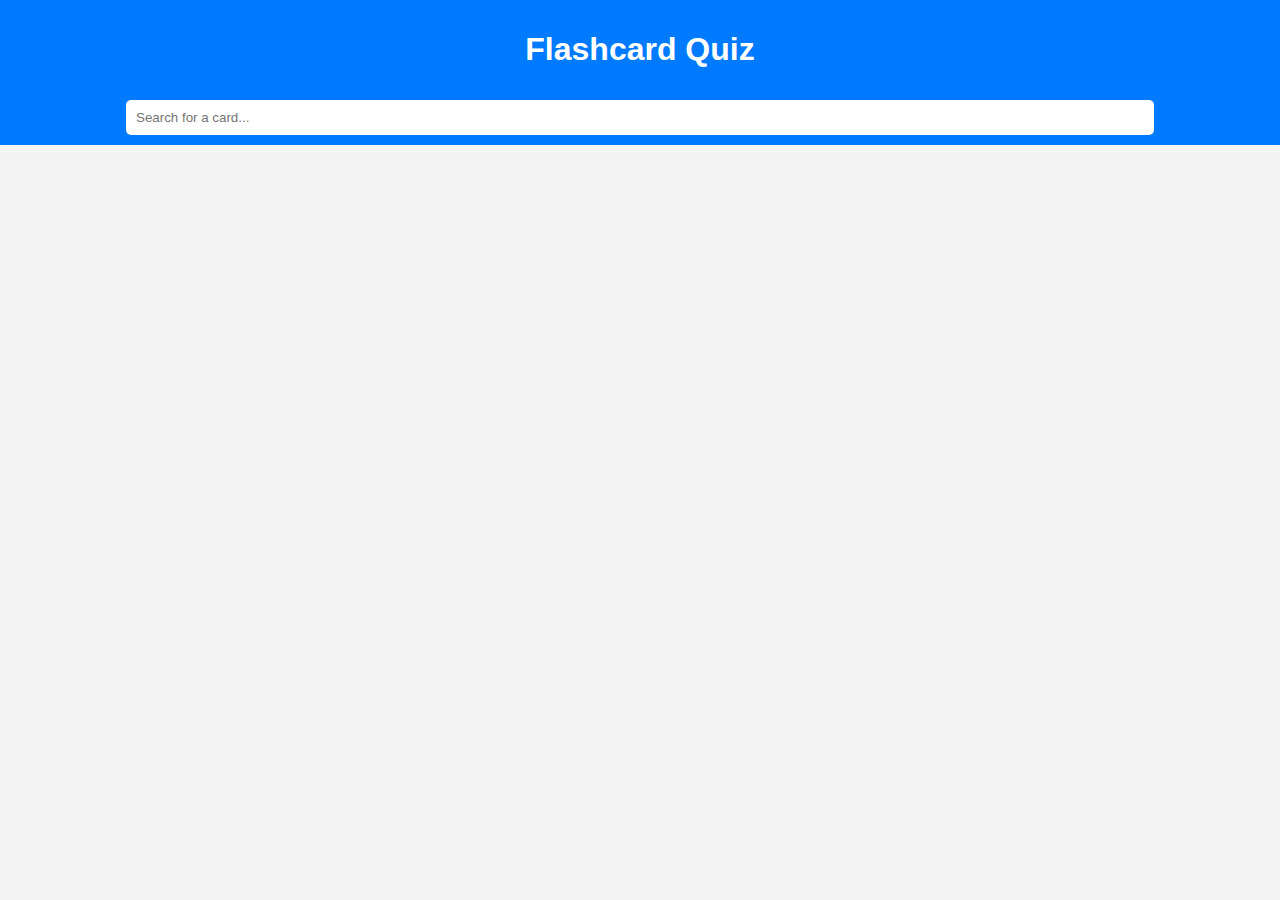
==== index.html @ a5be024e "main" ====
<!DOCTYPE html>
<html lang="en">
<head>
    <meta charset="UTF-8">
    <meta name="viewport" content="width=device-width, initial-scale=1.0">
    <title>Flashcard Quiz</title>
    <link rel="stylesheet" href="styles.css">
</head>
<body>
    <header>
        <h1>Flashcard Quiz</h1>
        <input type="text" id="search" placeholder="Search for a card...">
    </header>
    <main id="card-container">
        <!-- Cards will be dynamically inserted here -->
    </main>
    <script src="script.js"></script>
</body>
</html>
---- styles.css ----
body {
    font-family: Arial, sans-serif;
    background-color: #f4f4f4;
    color: #333;
    margin: 0;
    padding: 0;
}

header {
    background-color: #007BFF;
    color: #fff;
    padding: 10px;
    text-align: center;
}

input#search {
    width: 80%;
    padding: 10px;
    margin-top: 10px;
    border: none;
    border-radius: 5px;
}

.card {
    width: 200px;
    height: 200px;
    margin: 10px;
    padding: 10px;
    background-color: #fff;
    border: 1px solid #ddd;
    border-radius: 10px;
    box-shadow: 0 0 10px rgba(0, 0, 0, 0.1);
    transition: transform 0.6s;
    transform-style: preserve-3d;
    position: relative;
    cursor: pointer;
}

.card.flipped {
    transform: rotateY(180deg);
}

.card .front,
.card .back {
    position: absolute;
    width: 100%;
    height: 100%;
    backface-visibility: hidden;
}

.card .front {
    background-color: #fff;
}

.card .back {
    background-color: #007BFF;
    color: #fff;
    transform: rotateY(180deg);
    padding: 10px;
}
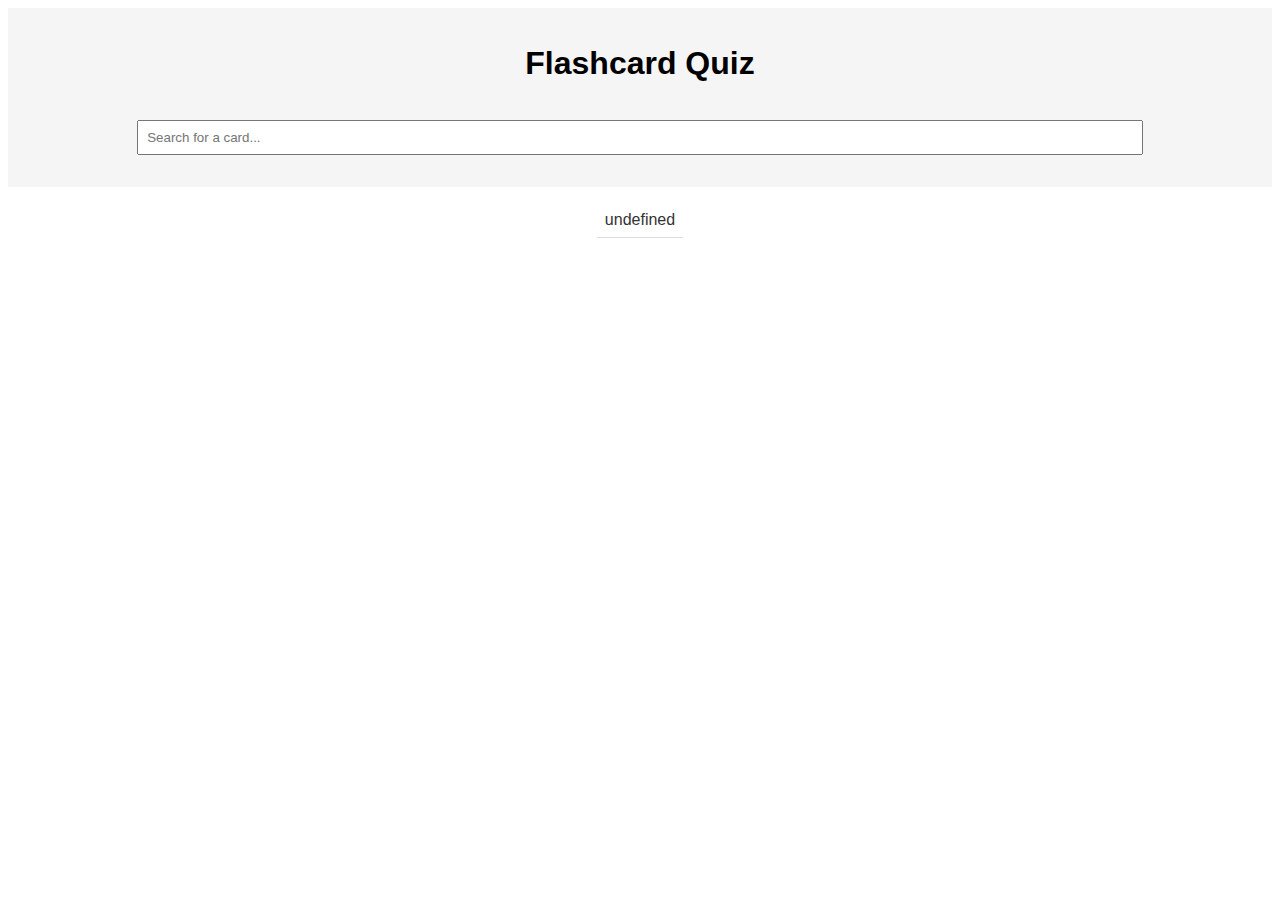
==== commit f019fe34: "smu" ====
--- a/index.html
+++ b/index.html
@@ -11,8 +11,8 @@
         <h1>Flashcard Quiz</h1>
         <input type="text" id="search" placeholder="Search for a card...">
     </header>
-    <main id="card-container">
-        <!-- Cards will be dynamically inserted here -->
+    <main id="card-container" class="card-container">
+        <!-- Search results will be dynamically inserted here -->
     </main>
     <script src="script.js"></script>
 </body>
--- a/styles.css
+++ b/styles.css
@@ -1,60 +1,72 @@
 body {
     font-family: Arial, sans-serif;
-    background-color: #f4f4f4;
-    color: #333;
-    margin: 0;
-    padding: 0;
 }
 
 header {
-    background-color: #007BFF;
-    color: #fff;
-    padding: 10px;
+    padding: 1rem;
+    background-color: #f5f5f5;
     text-align: center;
 }
 
-input#search {
+#search {
     width: 80%;
-    padding: 10px;
-    margin-top: 10px;
-    border: none;
-    border-radius: 5px;
+    padding: 0.5rem;
+    margin: 1rem auto;
+}
+
+.card-container {
+    display: flex;
+    flex-wrap: wrap;
+    justify-content: center;
+    padding: 1rem;
 }
 
 .card {
     width: 200px;
-    height: 200px;
-    margin: 10px;
-    padding: 10px;
-    background-color: #fff;
-    border: 1px solid #ddd;
-    border-radius: 10px;
-    box-shadow: 0 0 10px rgba(0, 0, 0, 0.1);
-    transition: transform 0.6s;
-    transform-style: preserve-3d;
-    position: relative;
-    cursor: pointer;
+    height: 300px;
+    perspective: 1000px;
+    margin: 1rem;
+    display: inline-block;
 }
 
-.card.flipped {
+.card-inner {
+    position: relative;
+    width: 100%;
+    height: 100%;
+    transform-style: preserve-3d;
+    transition: transform 0.6s;
+}
+
+.card.flipped .card-inner {
     transform: rotateY(180deg);
 }
 
-.card .front,
-.card .back {
+.card-face {
     position: absolute;
     width: 100%;
     height: 100%;
     backface-visibility: hidden;
+    display: flex;
+    align-items: center;
+    justify-content: center;
+    padding: 1rem;
+    border: 1px solid #ddd;
+    background: #fff;
 }
 
-.card .front {
-    background-color: #fff;
+.card-face.back {
+    background: #f5f5f5;
+    transform: rotateY(180deg);
 }
 
-.card .back {
-    background-color: #007BFF;
-    color: #fff;
-    transform: rotateY(180deg);
-    padding: 10px;
+.search-result a {
+    display: block;
+    padding: 0.5rem;
+    text-decoration: none;
+    color: #333;
+    border-bottom: 1px solid #ddd;
 }
+
+.search-result a:hover {
+    background-color: #f5f5f5;
+}
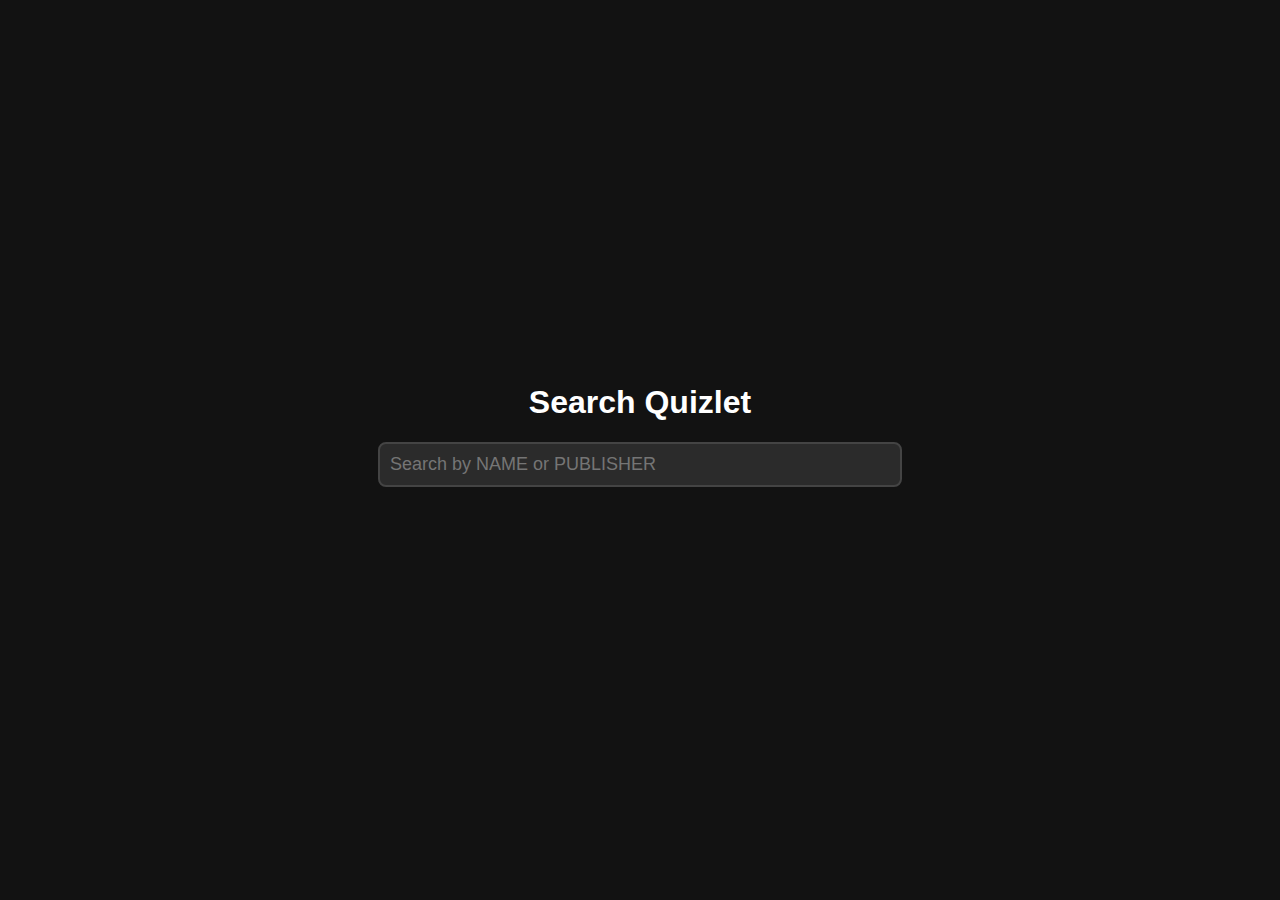
==== commit 6ef226bd: "fix" ====
--- a/index.html
+++ b/index.html
@@ -3,17 +3,14 @@
 <head>
     <meta charset="UTF-8">
     <meta name="viewport" content="width=device-width, initial-scale=1.0">
-    <title>Flashcard Quiz</title>
+    <title>Quizlet</title>
     <link rel="stylesheet" href="styles.css">
+    <link rel="shortcut icon" href="https://quizlet.com/favicon.ico" type="image/x-icon">
+    <script src="scripts.js" defer></script>
 </head>
 <body>
-    <header>
-        <h1>Flashcard Quiz</h1>
-        <input type="text" id="search" placeholder="Search for a card...">
-    </header>
-    <main id="card-container" class="card-container">
-        <!-- Search results will be dynamically inserted here -->
-    </main>
-    <script src="script.js"></script>
+    <h1>Search Quizlet</h1>
+    <input type="text" id="search" placeholder="Search by NAME or PUBLISHER">
+    <ul id="deckList"></ul>
 </body>
 </html>
--- a/styles.css
+++ b/styles.css
@@ -1,72 +1,131 @@
-body {
-    font-family: Arial, sans-serif;
+:root{
+    --body-bg-color: #121212;
+    --body-text-color: #fff;
+
+    --font-family: 'Arial', sans-serif;
+
+    --search-bar-bg-color: #2b2b2b;
+    --search-bar-text-color: #fff;
+    --search-bar-border: 2px solid #444;
+    --search-element-hover-color: #444;
+
+    --card-front-border: 2px solid #444;
+    --card-front-bg-color: #333;
+    --card-front-text-color: #fff;
+
+    --card-back-border: 2px solid #444;
+    --card-back-bg-color: #333;
+    --card-back-text-color: #fff;
 }
 
-header {
-    padding: 1rem;
-    background-color: #f5f5f5;
-    text-align: center;
+/* General styling for dark theme */
+body {
+    background-color: var(--body-bg-color);
+    color: var(--body-text-color);
+    font-family: var(--font-family);
+    display: flex;
+    flex-direction: column;
+    justify-content: center;
+    align-items: center;
+    height: 100vh;
+    margin: 0;
+    user-select: none;
 }
 
+/* Search bar styling */
 #search {
     width: 80%;
-    padding: 0.5rem;
-    margin: 1rem auto;
+    max-width: 500px;
+    padding: 10px;
+    font-size: 18px;
+    border-radius: 8px;
+    border: var(--search-bar-border);
+    background-color: var(--search-bar-bg-color);
+    color: var(--search-bar-text-color);
+    margin-bottom: 20px;
 }
 
-.card-container {
-    display: flex;
-    flex-wrap: wrap;
-    justify-content: center;
-    padding: 1rem;
+/* Search results styling */
+#deckList {
+    list-style: none;
+    padding: 0;
+    margin: 0 0 30px;
+    width: 80%;
+    max-width: 500px;
 }
 
+#deckList li {
+    background-color: var(--search-bar-bg-color);
+    border: var(--search-bar-border);
+    padding: 10px 15px;
+    border-radius: 8px;
+    margin-bottom: 10px;
+    cursor: pointer;
+    transition: background-color 0.3s ease;
+}
+
+#deckList li:hover {
+    background-color: var(--search-element-hover-color);
+}
+
+/* Center the cards container */
+#cardsContainer {
+    display: grid;
+    grid-template-columns: repeat(auto-fit, minmax(200px, 1fr));
+    gap: 20px;
+    padding: 20px;
+    max-width: 80%;
+    margin: auto;
+    justify-content: center;
+    align-items: center;
+}
+
+/* Card styling */
 .card {
     width: 200px;
-    height: 300px;
+    height: 150px;
     perspective: 1000px;
-    margin: 1rem;
-    display: inline-block;
+    margin: 10px;
+    cursor: pointer;
+    position: relative;
 }
 
-.card-inner {
-    position: relative;
-    width: 100%;
-    height: 100%;
-    transform-style: preserve-3d;
-    transition: transform 0.6s;
-}
-
-.card.flipped .card-inner {
-    transform: rotateY(180deg);
-}
-
-.card-face {
+.card > div {
     position: absolute;
     width: 100%;
     height: 100%;
     backface-visibility: hidden;
+    border-radius: 10px;
+    padding: 15px;
     display: flex;
+    justify-content: center;
     align-items: center;
-    justify-content: center;
-    padding: 1rem;
-    border: 1px solid #ddd;
-    background: #fff;
+    box-shadow: 0px 4px 8px rgba(0, 0, 0, 0.3);
+    transition: transform 0.6s ease-in-out;
 }
 
-.card-face.back {
-    background: #f5f5f5;
+/* Card front side */
+.card .front {
+    background-color: var(--card-front-bg-color);
+    color: var(--card-front-text-color);
+    border: var(--card-front-border);
+    font-size: 18px;
+}
+
+/* Card back side */
+.card .back {
+    background-color: var(--card-back-bg-color);
+    color: var(--card-back-text-color);
+    transform: rotateY(180deg);
+    border: var(--card-back-border);
+    font-size: 18px;
+}
+
+/* Flipped state */
+.card.flipped .front {
     transform: rotateY(180deg);
 }
 
-.search-result a {
-    display: block;
-    padding: 0.5rem;
-    text-decoration: none;
-    color: #333;
-    border-bottom: 1px solid #ddd;
-}
-
-.search-result a:hover {
-    background-color: #f5f5f5;
-}
+.card.flipped .back {
+    transform: rotateY(0);
+}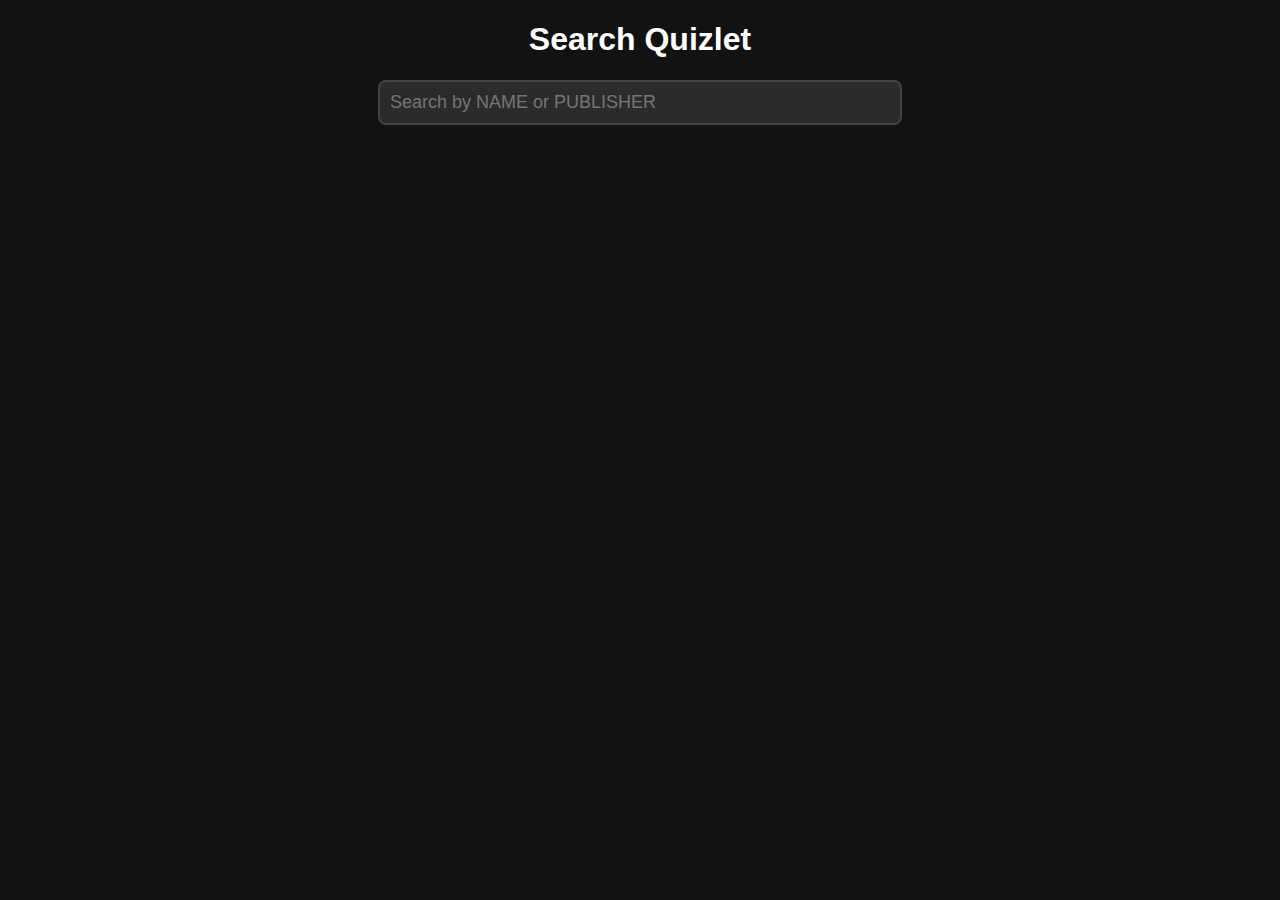
==== commit f4895068: "css change" ====
--- a/index.html
+++ b/index.html
@@ -10,7 +10,7 @@
 </head>
 <body>
     <h1>Search Quizlet</h1>
-    <input type="text" id="search" placeholder="Search by NAME or PUBLISHER">
+    <input type="text" id="search" placeholder="Search by NAME or PUBLISHER" oninput="filterDecks()">
     <ul id="deckList"></ul>
 </body>
 </html>
--- a/styles.css
+++ b/styles.css
@@ -8,6 +8,9 @@
     --search-bar-text-color: #fff;
     --search-bar-border: 2px solid #444;
     --search-element-hover-color: #444;
+
+    --card-scrollbar-bg-color: #444;
+    --card-scrollbar-thumb-color: #222;
 
     --card-front-border: 2px solid #444;
     --card-front-bg-color: #333;
@@ -30,6 +33,7 @@
     height: 100vh;
     margin: 0;
     user-select: none;
+    height: 100%;
 }
 
 /* Search bar styling */
@@ -85,7 +89,7 @@
     width: 200px;
     height: 150px;
     perspective: 1000px;
-    margin: 10px;
+    margin: 20px;
     cursor: pointer;
     position: relative;
 }
@@ -100,8 +104,20 @@
     display: flex;
     justify-content: center;
     align-items: center;
-    box-shadow: 0px 4px 8px rgba(0, 0, 0, 0.3);
+    box-shadow: 0px 4px 8px #fff4;
     transition: transform 0.6s ease-in-out;
+    overflow: auto;
+}
+
+.card ::-webkit-scrollbar {
+    background-image: linear-gradient(to right, #0000, var(--card-scrollbar-bg-color));
+    width: 10px;
+    border-radius: 0px 8px 8px 0px;
+}
+
+.card ::-webkit-scrollbar-thumb {
+    background-image: linear-gradient(to right, #0000, var(--card-scrollbar-thumb-color));
+    border-radius: 0px 8px 8px 0px;
 }
 
 /* Card front side */
@@ -110,6 +126,9 @@
     color: var(--card-front-text-color);
     border: var(--card-front-border);
     font-size: 18px;
+    overflow: auto;
+    height: 100%;
+    width: 100%;
 }
 
 /* Card back side */
@@ -119,6 +138,9 @@
     transform: rotateY(180deg);
     border: var(--card-back-border);
     font-size: 18px;
+    overflow: auto;
+    height: 100%;
+    width: 100%;
 }
 
 /* Flipped state */
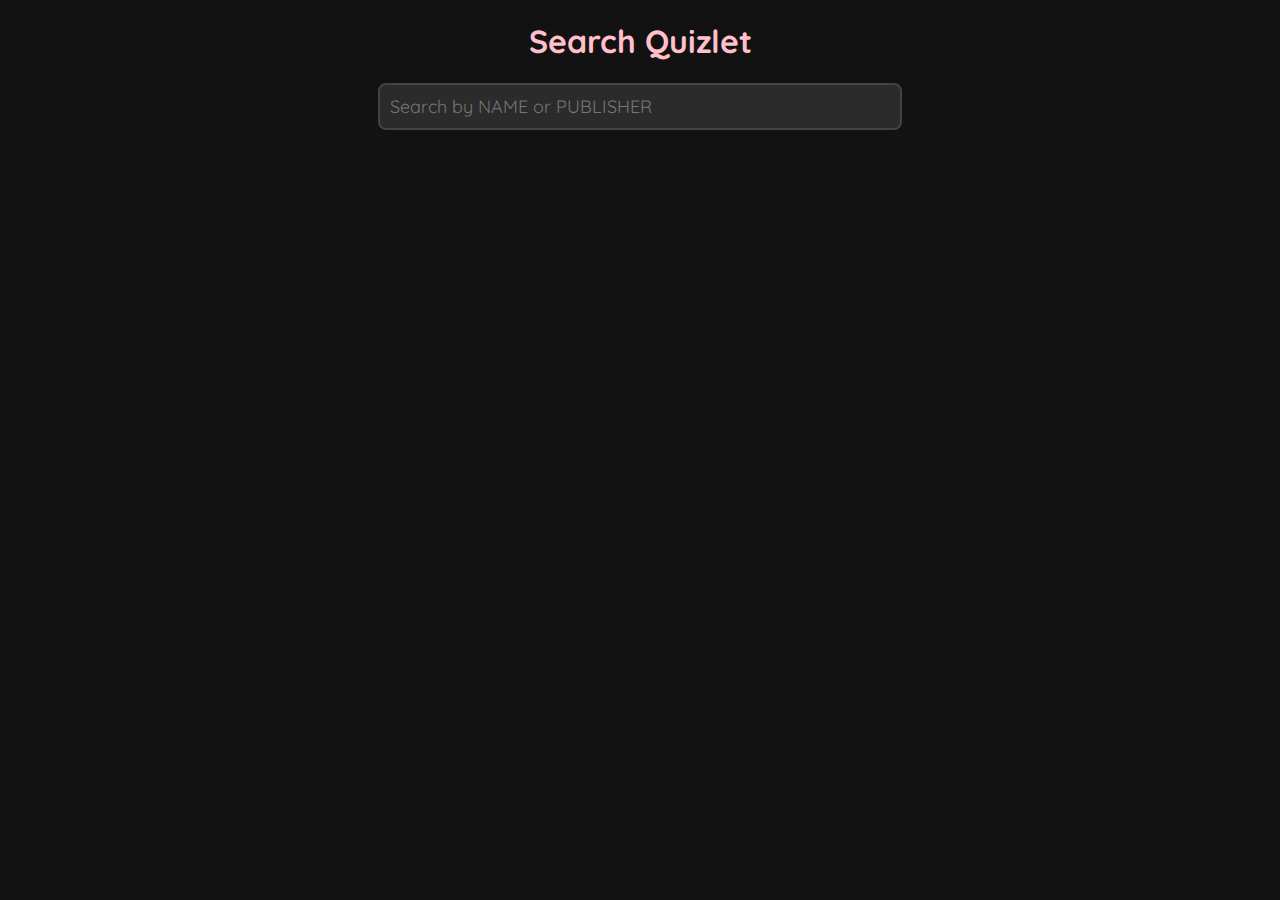
==== commit da3ec39b: "media quaries added but not aplied" ====
--- a/index.html
+++ b/index.html
@@ -3,10 +3,16 @@
 <head>
     <meta charset="UTF-8">
     <meta name="viewport" content="width=device-width, initial-scale=1.0">
+
     <title>Quizlet</title>
+    <link rel="shortcut icon" href="https://quizlet.com/favicon.ico" type="image/x-icon">
+
     <link rel="stylesheet" href="styles.css">
-    <link rel="shortcut icon" href="https://quizlet.com/favicon.ico" type="image/x-icon">
     <script src="scripts.js" defer></script>
+
+    <link rel="preconnect" href="https://fonts.googleapis.com">
+    <link rel="preconnect" href="https://fonts.gstatic.com" crossorigin>
+    <link href="https://fonts.googleapis.com/css2?family=Quicksand:wght@300..700&display=swap" rel="stylesheet">
 </head>
 <body>
     <h1>Search Quizlet</h1>
--- a/styles.css
+++ b/styles.css
@@ -1,8 +1,8 @@
 :root{
     --body-bg-color: #121212;
-    --body-text-color: #fff;
+    --body-text-color: #ffc0cb;
 
-    --font-family: 'Arial', sans-serif;
+    --font-family: 'Quicksand', 'Arial', sans-serif;
 
     --search-bar-bg-color: #2b2b2b;
     --search-bar-text-color: #fff;
@@ -10,7 +10,8 @@
     --search-element-hover-color: #444;
 
     --card-scrollbar-bg-color: #444;
-    --card-scrollbar-thumb-color: #222;
+    --card-scrollbar-thumb-color: var(--body-text-color);
+    --card-text-color: #ffc0cb;
 
     --card-front-border: 2px solid #444;
     --card-front-bg-color: #333;
@@ -19,6 +20,8 @@
     --card-back-border: 2px solid #444;
     --card-back-bg-color: #333;
     --card-back-text-color: #fff;
+
+    --card-size: 300px;
 }
 
 /* General styling for dark theme */
@@ -38,6 +41,7 @@
 
 /* Search bar styling */
 #search {
+    font-family: var(--font-family);
     width: 80%;
     max-width: 500px;
     padding: 10px;
@@ -75,7 +79,7 @@
 /* Center the cards container */
 #cardsContainer {
     display: grid;
-    grid-template-columns: repeat(auto-fit, minmax(200px, 1fr));
+    grid-template-columns: repeat(auto-fit, minmax(var(--card-size), 1fr));
     gap: 20px;
     padding: 20px;
     max-width: 80%;
@@ -86,11 +90,10 @@
 
 /* Card styling */
 .card {
-    width: 200px;
-    height: 150px;
+    width: var(--card-size);
+    height: var(--card-size);
     perspective: 1000px;
-    margin: 20px;
-    cursor: pointer;
+    cursor: default;
     position: relative;
 }
 
@@ -100,8 +103,8 @@
     height: 100%;
     backface-visibility: hidden;
     border-radius: 10px;
-    padding: 15px;
     display: flex;
+    flex-direction: column;
     justify-content: center;
     align-items: center;
     box-shadow: 0px 4px 8px #fff4;
@@ -111,7 +114,7 @@
 
 .card ::-webkit-scrollbar {
     background-image: linear-gradient(to right, #0000, var(--card-scrollbar-bg-color));
-    width: 10px;
+    width: 15px;
     border-radius: 0px 8px 8px 0px;
 }
 
@@ -120,19 +123,26 @@
     border-radius: 0px 8px 8px 0px;
 }
 
-/* Card front side */
-.card .front {
+.front {
     background-color: var(--card-front-bg-color);
     color: var(--card-front-text-color);
     border: var(--card-front-border);
     font-size: 18px;
     overflow: auto;
     height: 100%;
-    width: 100%;
+}
+
+.card .text {
+    color: var(--card-text-color);
+    margin: 0;
+    padding: 10px;
+    box-sizing: border-box; /* Include padding and border in the element's width/height */
+    max-height: 100%; /* Ensure the text doesn't exceed the card's height */
+    overflow: auto; /* Enable scrolling when necessary */
 }
 
 /* Card back side */
-.card .back {
+.back {
     background-color: var(--card-back-bg-color);
     color: var(--card-back-text-color);
     transform: rotateY(180deg);
@@ -140,7 +150,6 @@
     font-size: 18px;
     overflow: auto;
     height: 100%;
-    width: 100%;
 }
 
 /* Flipped state */
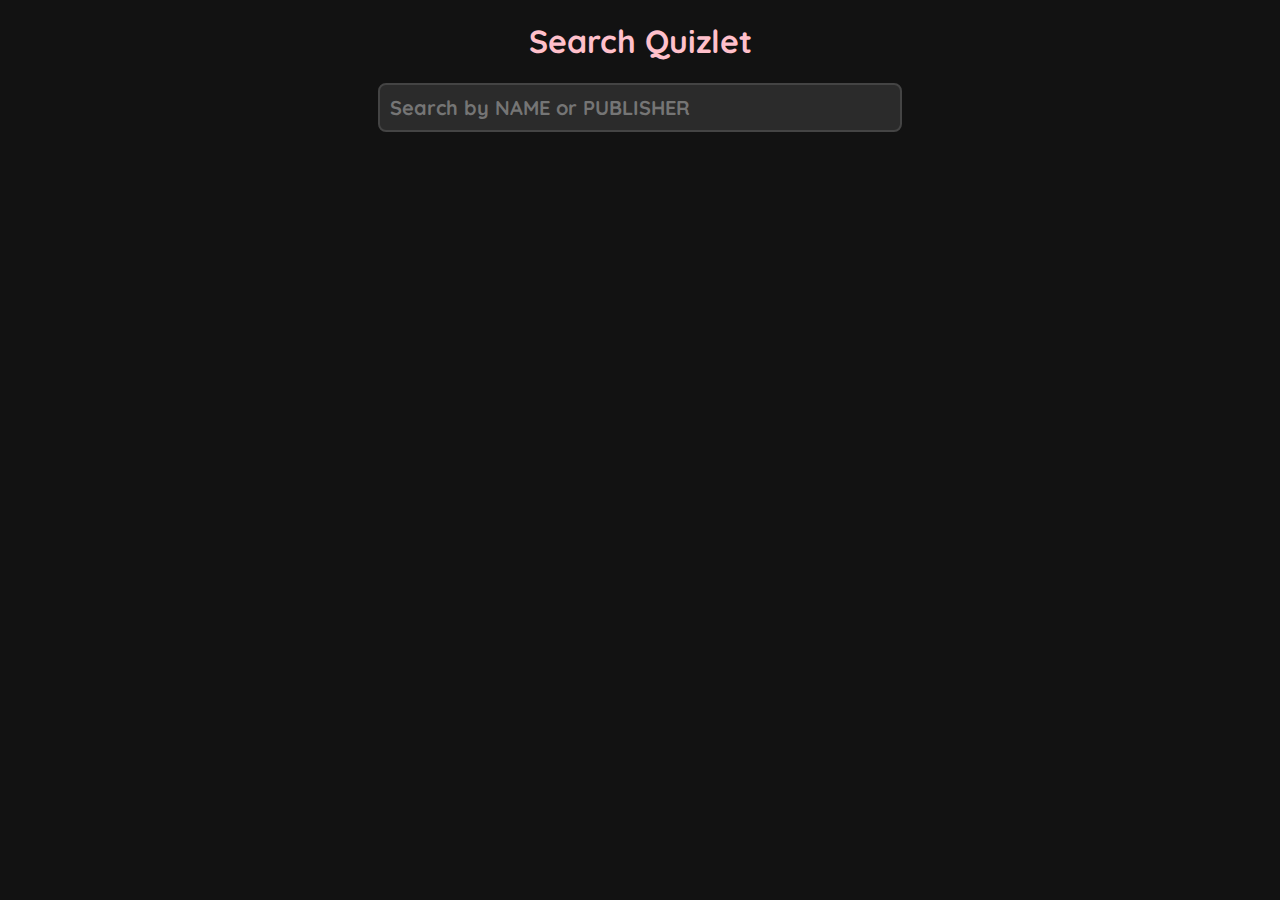
==== commit fffe300b: "sum" ====
--- a/index.html
+++ b/index.html
@@ -2,12 +2,14 @@
 <html lang="en">
 <head>
     <meta charset="UTF-8">
-    <meta name="viewport" content="width=device-width, initial-scale=1.0">
+    <meta name="viewport" content="width=device-width, initial-scale=1.0, maximum-scale=1, user-scalable=no">
 
     <title>Quizlet</title>
     <link rel="shortcut icon" href="https://quizlet.com/favicon.ico" type="image/x-icon">
 
+    <link rel="stylesheet" href="mediaQueries.css">
     <link rel="stylesheet" href="styles.css">
+
     <script src="scripts.js" defer></script>
 
     <link rel="preconnect" href="https://fonts.googleapis.com">
--- a/mediaQueries.css
+++ b/mediaQueries.css
@@ -0,0 +1,95 @@
+/* iPhone 6, 7, 8, SE (1st gen) */
+@media only screen and (device-width: 375px) and (device-height: 667px) and (-webkit-device-pixel-ratio: 2) {
+    :root {
+        --font-weight: 400;
+        --font-size: 20px;  /* Larger font size for easier reading */
+    }
+}
+
+/* iPhone X, XS, 11 Pro */
+@media only screen and (device-width: 375px) and (device-height: 812px) and (-webkit-device-pixel-ratio: 3) {
+    :root {
+        --font-weight: 400;
+        --font-size: 20px;
+    }
+}
+
+/* iPhone 12, 13, 14, 15 */
+@media only screen and (device-width: 390px) and (device-height: 844px) and (-webkit-device-pixel-ratio: 3) {
+    :root {
+        --font-weight: 400;
+        --font-size: 20px;
+    }
+}
+
+/* Android devices */
+@media only screen and (max-device-width: 480px) and (-webkit-min-device-pixel-ratio: 2) {
+    :root {
+        --font-weight: 400;
+        --font-size: 20px;  /* Larger font size for easier reading */
+    }
+}
+
+/* Tablets (Portrait) */
+@media only screen and (min-device-width: 768px) and (max-device-width: 1024px) and (orientation: portrait) {
+    :root {
+        --font-weight: 500;
+        --font-size: 20px;  /* Adjusted for readability */
+    }
+}
+
+/* Tablets (Landscape) */
+@media only screen and (min-device-width: 768px) and (max-device-width: 1024px) and (orientation: landscape) {
+    :root {
+        --font-weight: 500;
+        --font-size: 20px;  /* Slightly larger for landscape */
+    }
+}
+
+/* Small screens (mobile devices, portrait) */
+@media only screen and (max-width: 480px) and (orientation: portrait) {
+    :root {
+        --font-weight: 300;
+        --font-size: 24px;  /* Increase for small screens */
+    }
+}
+
+/* Small screens (mobile devices, landscape) */
+@media only screen and (max-width: 768px) and (orientation: landscape) {
+    :root {
+        --font-weight: 300;
+        --font-size: 20px;
+    }
+}
+
+/* PC (Small screens, landscape) */
+@media only screen and (min-width: 600px) and (max-width: 1024px) and (orientation: landscape) {
+    :root {
+        --font-weight: 500;
+        --font-size: 24px;
+    }
+}
+
+/* PC (Standard screens) */
+@media only screen and (min-width: 1024px) and (max-width: 1440px) {
+    :root {
+        --font-weight: 500;
+        --font-size: 24px;
+    }
+}
+
+/* PC (Wide screens) */
+@media only screen and (min-width: 1440px) {
+    :root {
+        --font-weight: 700;
+        --font-size: 20px;
+    }
+}
+
+/* Large screens (desktops, large tablets) */
+@media only screen and (min-width: 1200px) {
+    :root {
+        --font-weight: 700;
+        --font-size: 20px;
+    }
+}
--- a/styles.css
+++ b/styles.css
@@ -45,7 +45,8 @@
     width: 80%;
     max-width: 500px;
     padding: 10px;
-    font-size: 18px;
+    font-size: var(--font-size);
+    font-weight: var(--font-weight);
     border-radius: 8px;
     border: var(--search-bar-border);
     background-color: var(--search-bar-bg-color);
@@ -127,7 +128,8 @@
     background-color: var(--card-front-bg-color);
     color: var(--card-front-text-color);
     border: var(--card-front-border);
-    font-size: 18px;
+    font-size: var(--font-size);
+    font-weight: var(--font-weight);
     overflow: auto;
     height: 100%;
 }
@@ -147,7 +149,8 @@
     color: var(--card-back-text-color);
     transform: rotateY(180deg);
     border: var(--card-back-border);
-    font-size: 18px;
+    font-size: var(--font-size);
+    font-weight: var(--font-weight);
     overflow: auto;
     height: 100%;
 }
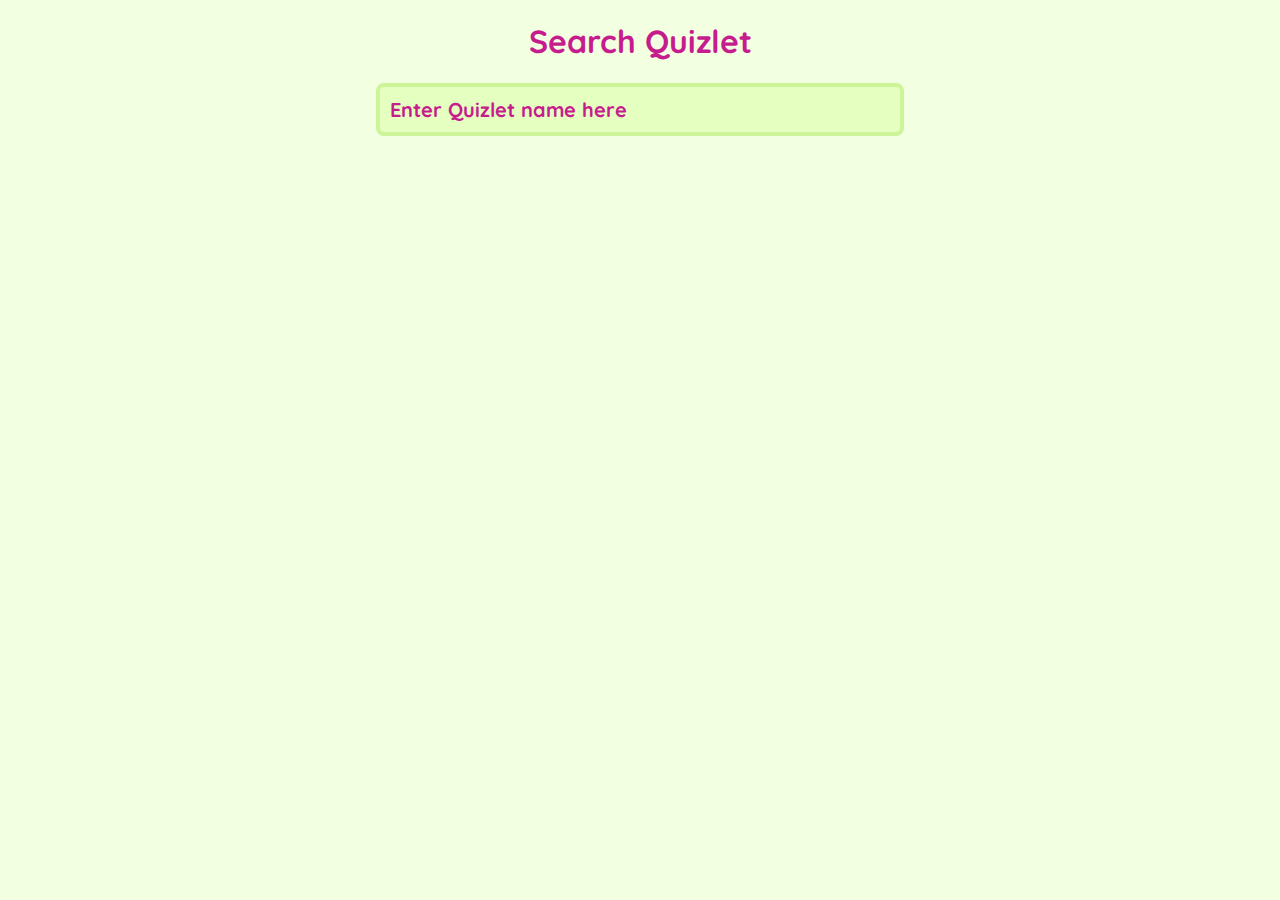
==== commit 6054585f: "light and dark mode" ====
--- a/index.html
+++ b/index.html
@@ -18,7 +18,7 @@
 </head>
 <body>
     <h1>Search Quizlet</h1>
-    <input type="text" id="search" placeholder="Search by NAME or PUBLISHER" oninput="filterDecks()">
+    <input type="text" id="search" placeholder="Enter Quizlet name here" oninput="filterDecks()">
     <ul id="deckList"></ul>
 </body>
 </html>
--- a/mediaQueries.css
+++ b/mediaQueries.css
@@ -93,3 +93,71 @@
         --font-size: 20px;
     }
 }
+
+/* Light mode */
+@media (prefers-color-scheme: light) {
+    :root {
+        --body-bg-color: #f2ffe1;
+        --body-text-color: #c61c8d;
+
+        --search-bar-bg-color: #e4ffc0;
+        --search-bar-text-color: #c61c8d;
+        --search-bar-focus-border: 4px solid #e4ffc0;
+        --search-bar-border: 4px solid #cdf499;
+        --search-bar-hover-color: #cdf499;
+
+        --search-element-border: 4px solid #cdf499;
+        --search-element-hover-border: 4px solid #e4ffc0;
+        --search-element-bg-color: #e4ffc0;
+        --search-element-hover-color: #cdf499;
+
+        --card-scrollbar-width: 20px;
+        --card-text-color: #c61c8d;
+
+        --card-front-border-color: #aed77a;
+        --card-front-border: 4px solid var(--card-front-border-color);
+        --card-front-scrollbar-thumb-color: var(--body-text-color);
+        --card-front-bg-color: #cdf499;
+        --card-front-text-color: var(--card-text-color);
+
+        --card-back-border-color: #aed77a;
+        --card-back-border: 4px solid var(--card-back-border-color);
+        --card-back-scrollbar-thumb-color: var(--body-text-color);
+        --card-back-bg-color: #cdf499;
+        --card-back-text-color: var(--card-text-color);
+    }
+}
+
+/* Dark mode */
+@media (prefers-color-scheme: dark) {
+    :root {
+        --body-bg-color: #121212;
+        --body-text-color: #ffc0cb;
+
+        --search-bar-bg-color: #2b2b2b;
+        --search-bar-text-color: #fff;
+        --search-bar-focus-border: 4px solid #e4ffc0;
+        --search-bar-border: 2px solid #444;
+        --search-bar-hover-color: 444;
+
+        --search-element-border: 4px solid #cdf499;
+        --search-element-hover-border: 4px solid #e4ffc0;
+        --search-element-bg-color: #e4ffc0;
+        --search-element-hover-color: #cdf499;
+
+        --card-scrollbar-width: 20px;
+        --card-text-color: #ffc0cb;
+
+        --card-front-border-color: #444;
+        --card-front-border: 4px solid var(--card-front-border-color);
+        --card-front-scrollbar-thumb-color: var(--body-text-color);
+        --card-front-bg-color: #333;
+        --card-front-text-color: var(--card-text-color);
+
+        --card-back-border-color: #444;
+        --card-back-border: 4px solid var(--card-back-border-color);
+        --card-back-scrollbar-thumb-color: var(--body-text-color);
+        --card-back-bg-color: #333;
+        --card-back-text-color: var(--card-text-color);
+    }
+}--- a/styles.css
+++ b/styles.css
@@ -1,26 +1,5 @@
 :root{
-    --body-bg-color: #121212;
-    --body-text-color: #ffc0cb;
-
     --font-family: 'Quicksand', 'Arial', sans-serif;
-
-    --search-bar-bg-color: #2b2b2b;
-    --search-bar-text-color: #fff;
-    --search-bar-border: 2px solid #444;
-    --search-element-hover-color: #444;
-
-    --card-scrollbar-bg-color: #444;
-    --card-scrollbar-thumb-color: var(--body-text-color);
-    --card-text-color: #ffc0cb;
-
-    --card-front-border: 2px solid #444;
-    --card-front-bg-color: #333;
-    --card-front-text-color: #fff;
-
-    --card-back-border: 2px solid #444;
-    --card-back-bg-color: #333;
-    --card-back-text-color: #fff;
-
     --card-size: 300px;
 }
 
@@ -37,6 +16,7 @@
     margin: 0;
     user-select: none;
     height: 100%;
+    transition: all 0.3s ease;
 }
 
 /* Search bar styling */
@@ -52,6 +32,19 @@
     background-color: var(--search-bar-bg-color);
     color: var(--search-bar-text-color);
     margin-bottom: 20px;
+    transition: all 0.3s ease;
+}
+
+#search::placeholder {
+    color: var(--search-bar-text-color);
+    transition: all 0.3s ease;
+}
+
+#search:focus {
+    background-color: var(--search-bar-hover-color);
+    border: var(--search-bar-focus-border);
+    outline: none;
+    transition: all 0.3s ease;
 }
 
 /* Search results styling */
@@ -61,20 +54,23 @@
     margin: 0 0 30px;
     width: 80%;
     max-width: 500px;
+    transition: all 0.3s ease;
 }
 
 #deckList li {
-    background-color: var(--search-bar-bg-color);
-    border: var(--search-bar-border);
+    background-color: var(--search-element-bg-color);
+    border: var(--search-element-border);
     padding: 10px 15px;
     border-radius: 8px;
     margin-bottom: 10px;
     cursor: pointer;
-    transition: background-color 0.3s ease;
+    transition: all 0.3s ease;
 }
 
 #deckList li:hover {
     background-color: var(--search-element-hover-color);
+    border: var(--search-element-hover-border);
+    transition: all 0.3s ease;
 }
 
 /* Center the cards container */
@@ -87,6 +83,7 @@
     margin: auto;
     justify-content: center;
     align-items: center;
+    transition: all 0.3s ease;
 }
 
 /* Card styling */
@@ -108,19 +105,30 @@
     flex-direction: column;
     justify-content: center;
     align-items: center;
-    box-shadow: 0px 4px 8px #fff4;
     transition: transform 0.6s ease-in-out;
     overflow: auto;
 }
 
 .card ::-webkit-scrollbar {
-    background-image: linear-gradient(to right, #0000, var(--card-scrollbar-bg-color));
-    width: 15px;
+    width: var(--card-scrollbar-widt);
     border-radius: 0px 8px 8px 0px;
 }
 
-.card ::-webkit-scrollbar-thumb {
-    background-image: linear-gradient(to right, #0000, var(--card-scrollbar-thumb-color));
+.card .front ::-webkit-scrollbar {
+    background-image: linear-gradient(to right, var(--card-front-bg-color), var(--card-front-border-color));
+}
+
+.card .back ::-webkit-scrollbar {
+    background-image: linear-gradient(to right, var(--card-back-bg-color), var(--card-back-border-color));
+}
+
+.card .front ::-webkit-scrollbar-thumb {
+    background-image: linear-gradient(to right, var(--card-front-bg-color), var(--card-front-scrollbar-thumb-color));
+    border-radius: 0px 8px 8px 0px;
+}
+
+.card .back ::-webkit-scrollbar-thumb {
+    background-image: linear-gradient(to right, var(--card-back-bg-color), var(--card-back-scrollbar-thumb-color));
     border-radius: 0px 8px 8px 0px;
 }
 
